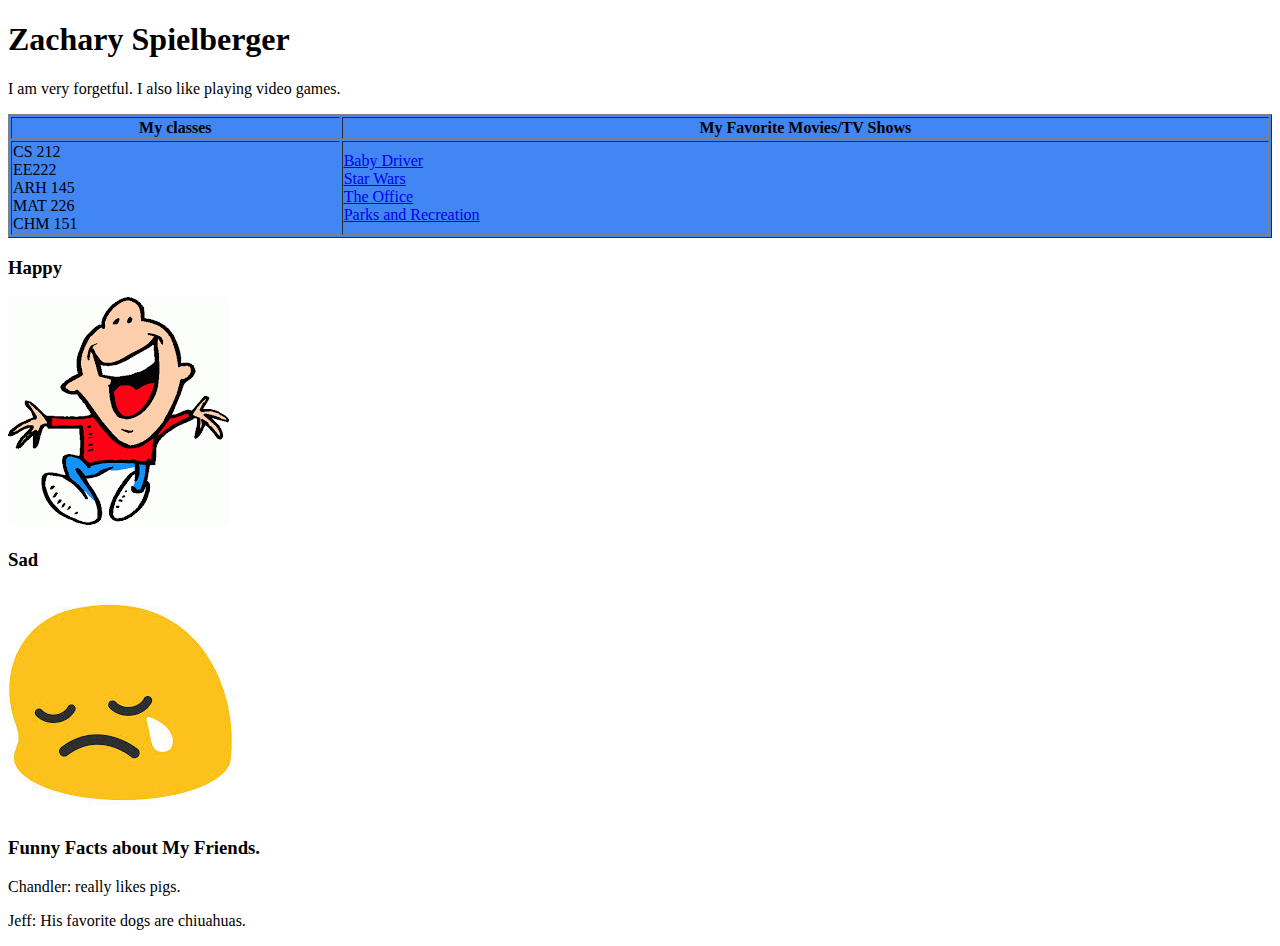
==== Homework 2/index.html @ ea92e9c6 "HW2 for CS212" ====
<!DOCTYPE html>
<html lang="en">

<head>
  <title>My Home Page</title>
</head>

<body>

<h1 text-align:"center">Zachary Spielberger</h1>
<p>I am very forgetful. I also like playing video games.</p>

<table border="1" width="100%" bgcolor="#4286f4">
  <tr text-align:"center">
    <th>My classes</th>
    <th>My Favorite Movies/TV Shows</th>
  </tr>
  <tr>
    <td>CS 212<br>EE222<br>ARH 145<br>MAT 226<br>CHM 151</td>
    <td><a href="https://www.imdb.com/title/tt3890160/?ref_=fn_al_tt_1" title="click me!">Baby Driver</a>
      <br><a href="https://www.imdb.com/title/tt0076759/?ref_=nv_sr_1">Star Wars</a><br>
      <a href="https://www.imdb.com/title/tt0386676/?ref_=fn_al_tt_1">The Office</a><br>
      <a href="https://www.imdb.com/title/tt1266020/?ref_=nv_sr_1">Parks and Recreation</a>
    </td>
  </tr>
</table>

<h3>Happy<h3>
<img src="happy.png" alt="Happy image">
<h3>Sad</h3>
<img src="sad.jpeg" alt="Sad image">

<h3>Funny Facts about My Friends.</h3>
<p>Chandler: really likes pigs.</p>
<p>Jeff: His favorite dogs are chiuahuas.</p>
</body>
</html>
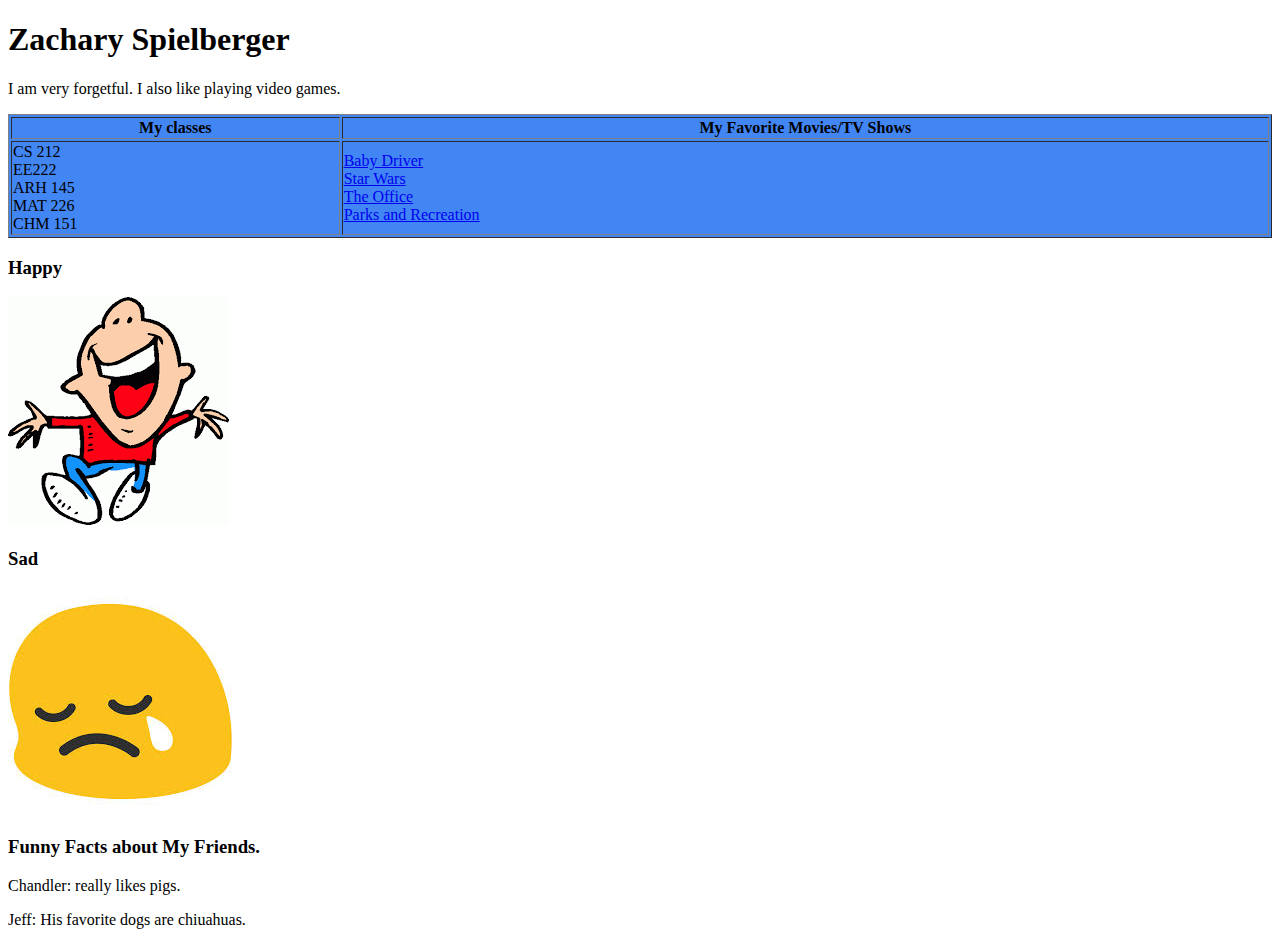
==== commit 25603651: "Fixed html formatting" ====
--- a/Homework 2/index.html
+++ b/Homework 2/index.html
@@ -6,32 +6,35 @@
 </head>
 
 <body>
+  <h1 text-align:"center">Zachary Spielberger</h1>
+  <p>I am very forgetful. I also like playing video games.</p>
 
-<h1 text-align:"center">Zachary Spielberger</h1>
-<p>I am very forgetful. I also like playing video games.</p>
+  <table border="1" width="100%" bgcolor="#4286f4">
+    <tr text-align:"center">
+      <th>My classes</th>
+      <th>My Favorite Movies/TV Shows</th>
+    </tr>
+    <tr>
+      <td>CS 212<br>EE222<br>ARH 145<br>MAT 226<br>CHM 151</td>
+      <td>
+        <a href="https://www.imdb.com/title/tt3890160/?ref_=fn_al_tt_1" title="click me!">Baby Driver</a>
+        <br>
+        <a href="https://www.imdb.com/title/tt0076759/?ref_=nv_sr_1">Star Wars</a>
+        <br>
+        <a href="https://www.imdb.com/title/tt0386676/?ref_=fn_al_tt_1">The Office</a>
+        <br>
+        <a href="https://www.imdb.com/title/tt1266020/?ref_=nv_sr_1">Parks and Recreation</a>
+      </td>
+    </tr>
+  </table>
 
-<table border="1" width="100%" bgcolor="#4286f4">
-  <tr text-align:"center">
-    <th>My classes</th>
-    <th>My Favorite Movies/TV Shows</th>
-  </tr>
-  <tr>
-    <td>CS 212<br>EE222<br>ARH 145<br>MAT 226<br>CHM 151</td>
-    <td><a href="https://www.imdb.com/title/tt3890160/?ref_=fn_al_tt_1" title="click me!">Baby Driver</a>
-      <br><a href="https://www.imdb.com/title/tt0076759/?ref_=nv_sr_1">Star Wars</a><br>
-      <a href="https://www.imdb.com/title/tt0386676/?ref_=fn_al_tt_1">The Office</a><br>
-      <a href="https://www.imdb.com/title/tt1266020/?ref_=nv_sr_1">Parks and Recreation</a>
-    </td>
-  </tr>
-</table>
+  <h3>Happy</h3>
+  <img src="happy.png" alt="Happy image" />
+  <h3>Sad</h3>
+  <img src="sad.jpeg" alt="Sad image" />
 
-<h3>Happy<h3>
-<img src="happy.png" alt="Happy image">
-<h3>Sad</h3>
-<img src="sad.jpeg" alt="Sad image">
-
-<h3>Funny Facts about My Friends.</h3>
-<p>Chandler: really likes pigs.</p>
-<p>Jeff: His favorite dogs are chiuahuas.</p>
+  <h3>Funny Facts about My Friends.</h3>
+  <p>Chandler: really likes pigs.</p>
+  <p>Jeff: His favorite dogs are chiuahuas.</p>
 </body>
 </html>
